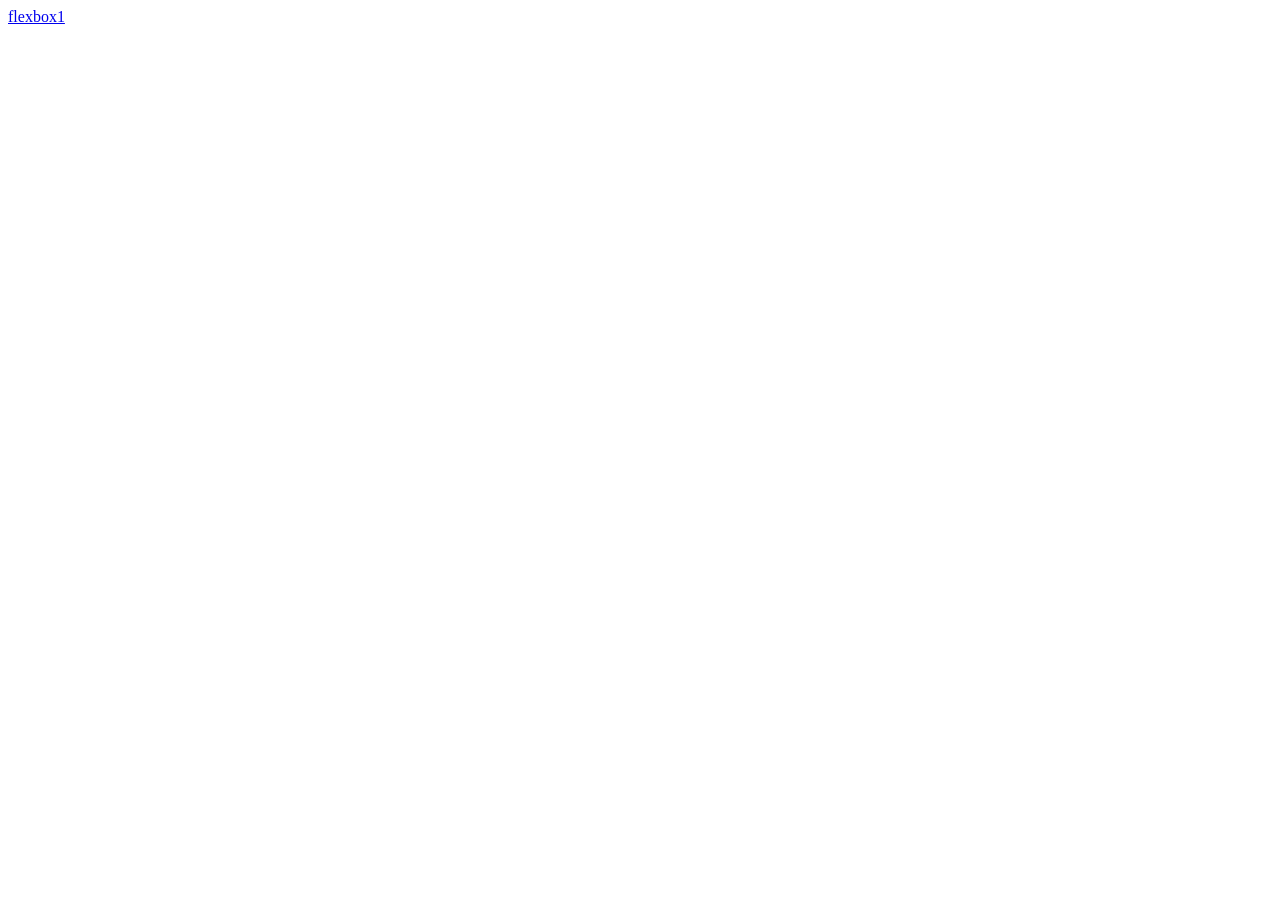
==== index.html @ 982e4139 "start" ====
<!DOCTYPE html>
<html lang="en">
<head>
    <meta charset="UTF-8">
    <meta name="viewport" content="width=device-width, initial-scale=1.0">
    <title>Document</title>
    <link rel="stylesheet" href="/css/style.css">
</head>
<body>
    <a href="/html/flexbox1.html">flexbox1</a>
</body>
</html>
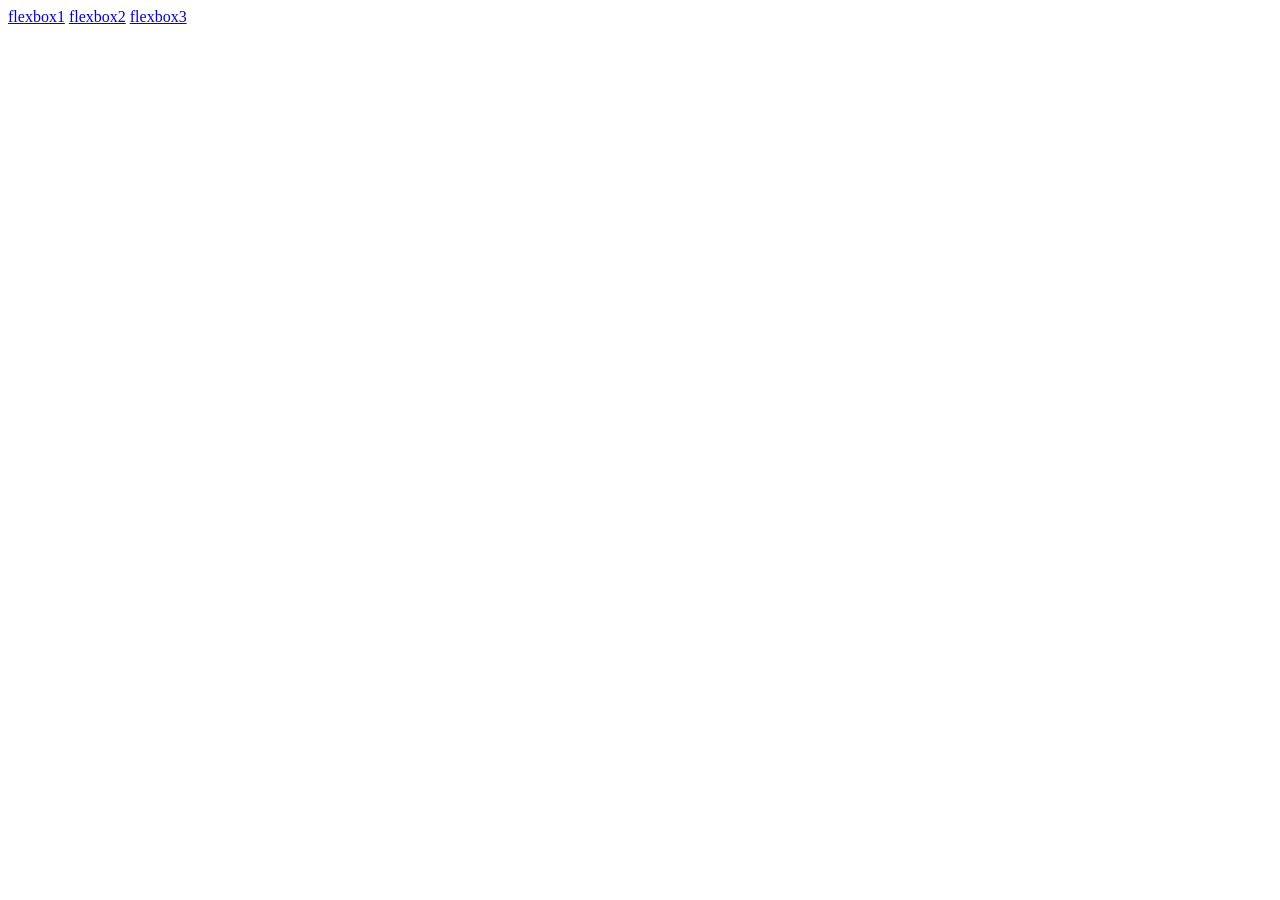
==== commit 1cc29b6e: "created flexbox3 and style 3, then linked flexbox 3 to homepage" ====
--- a/index.html
+++ b/index.html
@@ -4,9 +4,11 @@
     <meta charset="UTF-8">
     <meta name="viewport" content="width=device-width, initial-scale=1.0">
     <title>Document</title>
-    <link rel="stylesheet" href="/css/style.css">
+    <link rel="stylesheet" type="text/css" href="css/style.css">
 </head>
 <body>
-    <a href="/html/flexbox1.html">flexbox1</a>
+    <a href="html/flexbox1.html">flexbox1</a>
+    <a href="html/flexbox2.html">flexbox2</a>
+    <a href="html/flexbox3.html">flexbox3</a>
 </body>
 </html>
